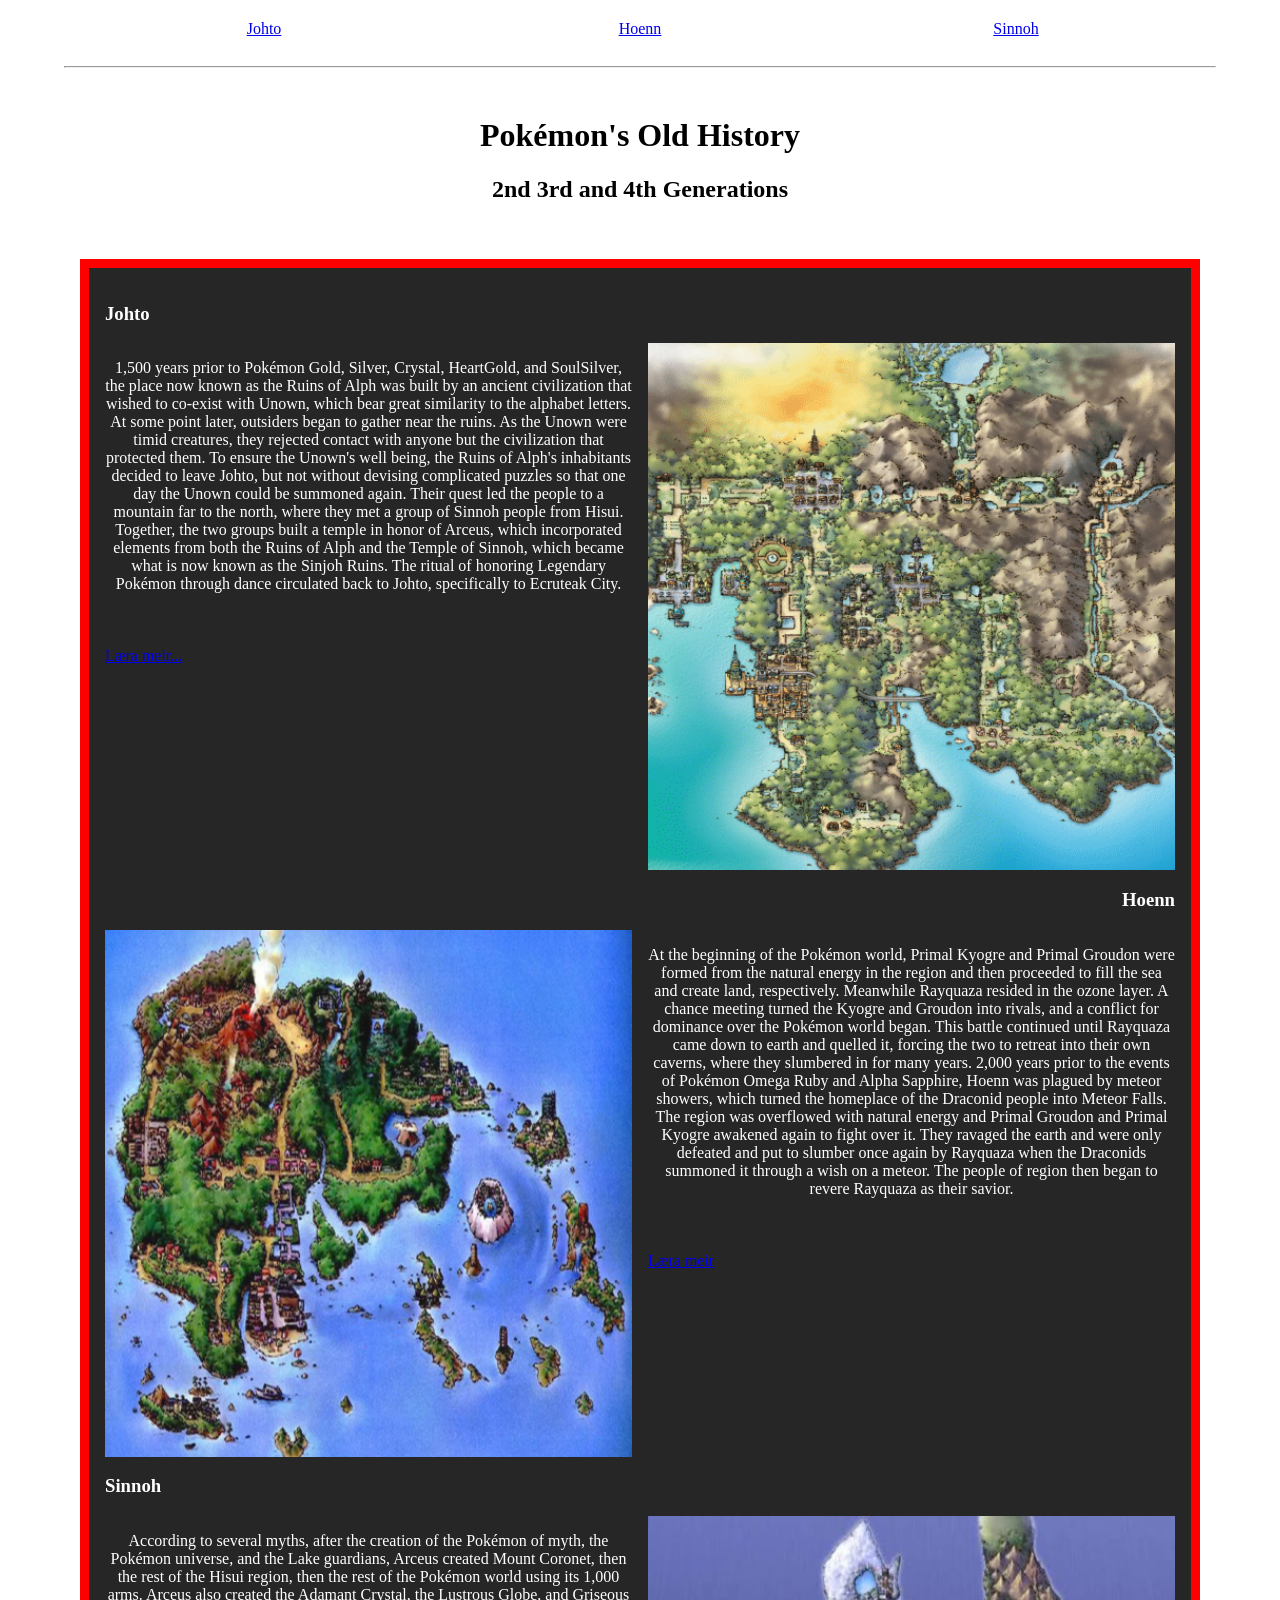
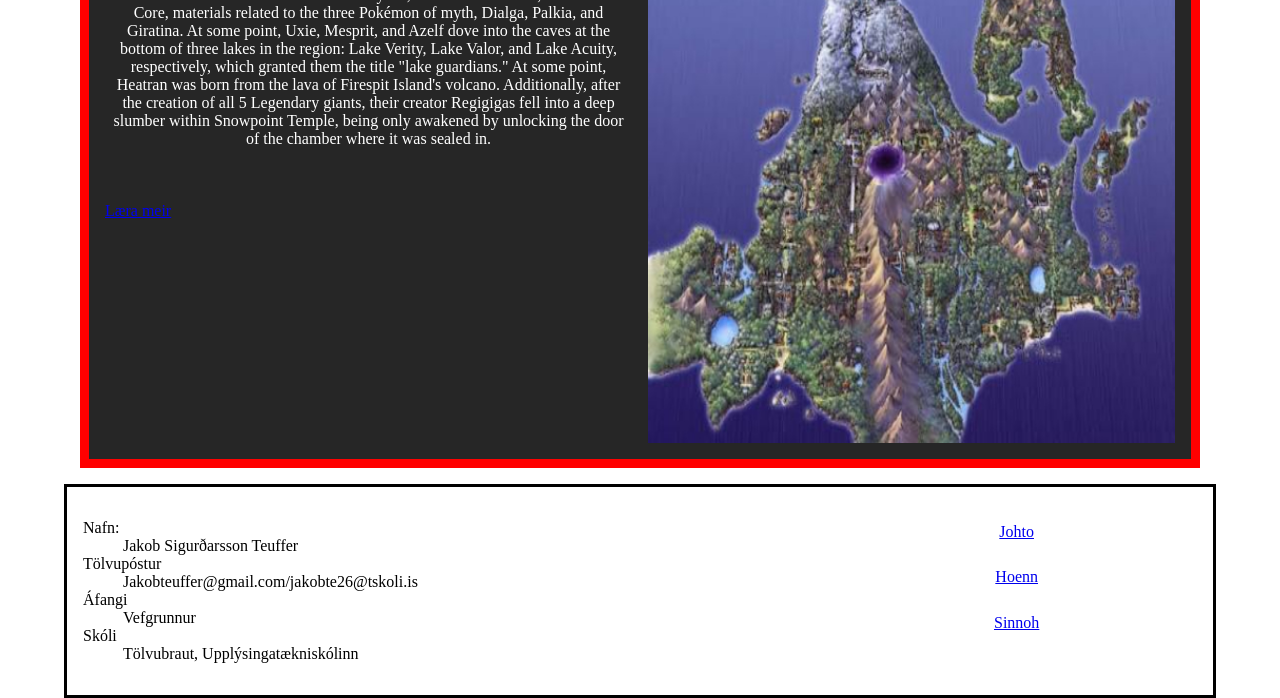
==== index.html @ fdeabd58 "Add files via upload" ====
<!DOCTYPE html>
<html lang="en">
<head>
    <meta charset="UTF-8">
    <meta name="viewport" content="width=device-width, initial-scale=1.0">
    <link rel="stylesheet" href="styles.css">
    <title>Pokémon Generations</title>
</head>
<body>
    <nav class="container col-3">
        <a href="#johto">Johto</a>
        <a href="#hoenn">Hoenn</a>
        <a href="#sinnoh">Sinnoh</a>
    </nav>
    <hr>
    <header>
        <h1>Pokémon's Old History</h1>
        <h2>2nd 3rd and 4th Generations</h2>
    </header>
    <main class="container">
            <h3 id="johto">
                Johto
            </h3>
        <section class="container col-2 sect1">
            <p>
                1,500 years prior to Pokémon Gold, Silver, Crystal, HeartGold, and SoulSilver,
                the place now known as the Ruins of Alph was built by an ancient civilization
                that wished to co-exist with Unown, which bear great similarity to the alphabet
                letters. At some point later, outsiders began to gather near the ruins.
                As the Unown were timid creatures, they rejected contact with anyone but
                the civilization that protected them. To ensure the Unown's well being,
                the Ruins of Alph's inhabitants decided to leave Johto, but not without
                devising complicated puzzles so that one day the Unown could be summoned again.
                Their quest led the people to a mountain far to the north, where they met
                a group of Sinnoh people from Hisui. Together, the two groups built a temple
                in honor of Arceus, which incorporated elements from both the Ruins of Alph
                and the Temple of Sinnoh, which became what is now known as the Sinjoh Ruins.
                The ritual of honoring Legendary Pokémon through dance circulated back to
                Johto, specifically to Ecruteak City.<br><br><br><br>
                
                <a href="johto.html">Læra meir...</a>
            </p>
            <img src="Johto_HGSSmap-500x500.jpg" alt="Johto map" width="300" height="300">
        </section>
            <h3 id="hoenn" class="right">
                Hoenn
            </h3>
        <section class="container col-2 sect2">
            <img src="Hoenn_map-500x500.jpg" alt="Hoenn map">
            <p>
                At the beginning of the Pokémon world, Primal Kyogre and Primal Groudon were 
                formed from the natural energy in the region and then proceeded to fill the sea 
                and create land, respectively. Meanwhile Rayquaza resided in the ozone layer. 
                A chance meeting turned the Kyogre and Groudon into rivals, and a conflict for 
                dominance over the Pokémon world began. This battle continued until Rayquaza 
                came down to earth and quelled it, forcing the two to retreat into their own caverns, 
                where they slumbered in for many years. 2,000 years prior to the events of 
                Pokémon Omega Ruby and Alpha Sapphire, Hoenn was plagued by meteor showers, 
                which turned the homeplace of the Draconid people into Meteor Falls. 
                The region was overflowed with natural energy and Primal Groudon and Primal 
                Kyogre awakened again to fight over it. They ravaged the earth and were only 
                defeated and put to slumber once again by Rayquaza when the Draconids summoned 
                it through a wish on a meteor. The people of region then began to revere 
                Rayquaza as their savior.<br><br><br><br>
                <a href="hoenn.html">Læra meir</a>

            </p>
        </section>
        <h3 id="sinnoh">
                Sinnoh
            </h3>
        <section class="container col-2 sect1">
            <p>
                According to several myths, after the creation of the Pokémon of myth,
                the Pokémon universe, and the Lake guardians, Arceus created Mount Coronet,
                then the rest of the Hisui region, then the rest of the Pokémon world using its 1,000 arms. 
                Arceus also created the Adamant Crystal, the Lustrous Globe, and Griseous Core, 
                materials related to the three Pokémon of myth, Dialga, Palkia, and Giratina. 
                At some point, Uxie, Mesprit, and Azelf dove into the caves at the bottom of three lakes in the region: 
                Lake Verity, Lake Valor, and Lake Acuity, respectively, which granted them the title "lake guardians."
                At some point, Heatran was born from the lava of Firespit Island's volcano. Additionally, after 
                the creation of all 5 Legendary giants, their creator Regigigas fell into a deep slumber within 
                Snowpoint Temple, being only awakened by unlocking the door of the chamber where it was sealed in.
                
                <br><br><br><br>    
                <a href="sinnoh.html">Læra meir</a>

            </p>
            <img src="Sinnoh_map-500x500.jpg" alt="Sinnoh map">
        </section>
    </main>
    <footer class="container col-3">
        <dl><!--Description list, nafn tölvupóstur, áfangi og skóli-->
				<dt>Nafn:</dt>
					<dd>Jakob Sigurðarsson Teuffer</dd>
				<dt>Tölvupóstur</dt>
					<dd>Jakobteuffer@gmail.com/jakobte26@tskoli.is</dd>
				<dt>Áfangi</dt>
					<dd>Vefgrunnur</dd>
				<dt>Skóli</dt>
					<dd>Tölvubraut, Upplýsingatækniskólinn</dd>
    	</dl>
        <iframe src="https://www.google.com/maps/embed?pb=!1m18!1m12!1m3!1d694.4551203267292!2d139.7292989953987!3d35.660795021329136!2m3!1f0!2f0!3f0!3m2!1i1024!2i768!4f13.1!3m3!1m2!1s0x6018eaf5cd33dde1%3A0x53dc97121c168887!2sPok%C3%A9mon%20Company!5e0!3m2!1sen!2sis!4v1790932168951!5m2!1sen!2sis" width="600" height="450" style="border:0;" allowfullscreen="" loading="lazy" referrerpolicy="strict-origin-when-cross-origin"></iframe>
        <nav class="container">
        <a href="#johto">Johto</a>
        <a href="#hoenn">Hoenn</a>
        <a href="#sinnoh">Sinnoh</a>
        </nav>
    </footer>
</body>
</html>
---- styles.css ----
body {
    margin: 0 5%;
    max-width: 1280px;
    padding: 0;
}


.container {
    display: grid;
}


.col-2,
.col-3 {
    grid-template-columns: 1fr;
    gap: 1em;
}


nav{
    display: flex;
    flex-direction: column;
    padding: 20px;
    text-align: center;
    justify-content: center;
}


ul li{
    display: inline-block;
    margin: 0 auto;
}


header{
    padding: 20px;
    text-align: center;
    justify-content: center;
}
.sect1,
.sect2{
    text-align: center;
    justify-content: center;
}

img{
    display: none;
    width: 100%;
    height: 100%;
}
main{
    margin: 16px;
    background-color: #262626;
    padding: 16px;
    border: 9px solid red;
}
main h3{
    color: white;
}
main section p{
    color: white;
}
main section p a{
    display: block;
    text-align: left;
    text-align: bottom;
    margin: 0;
}

.right{
    text-align: right;
    justify-content: right;
}

footer{
    border: 3px solid;
    padding: 16px;
}

iframe{
    width: 100%;
    height: auto;
}



@media screen and (min-width:48em) {
    .col-2{
        grid-template-columns: 1fr 1fr;
    }
    .col-3{
        grid-template-columns: 1fr 1fr 1fr;
    }
    img{
    display: block;
    }
}


@media screen and (min-width:60em) {
}


@media screen and (min-width:80em) {
}


@media screen and (min-width:100em) {
}
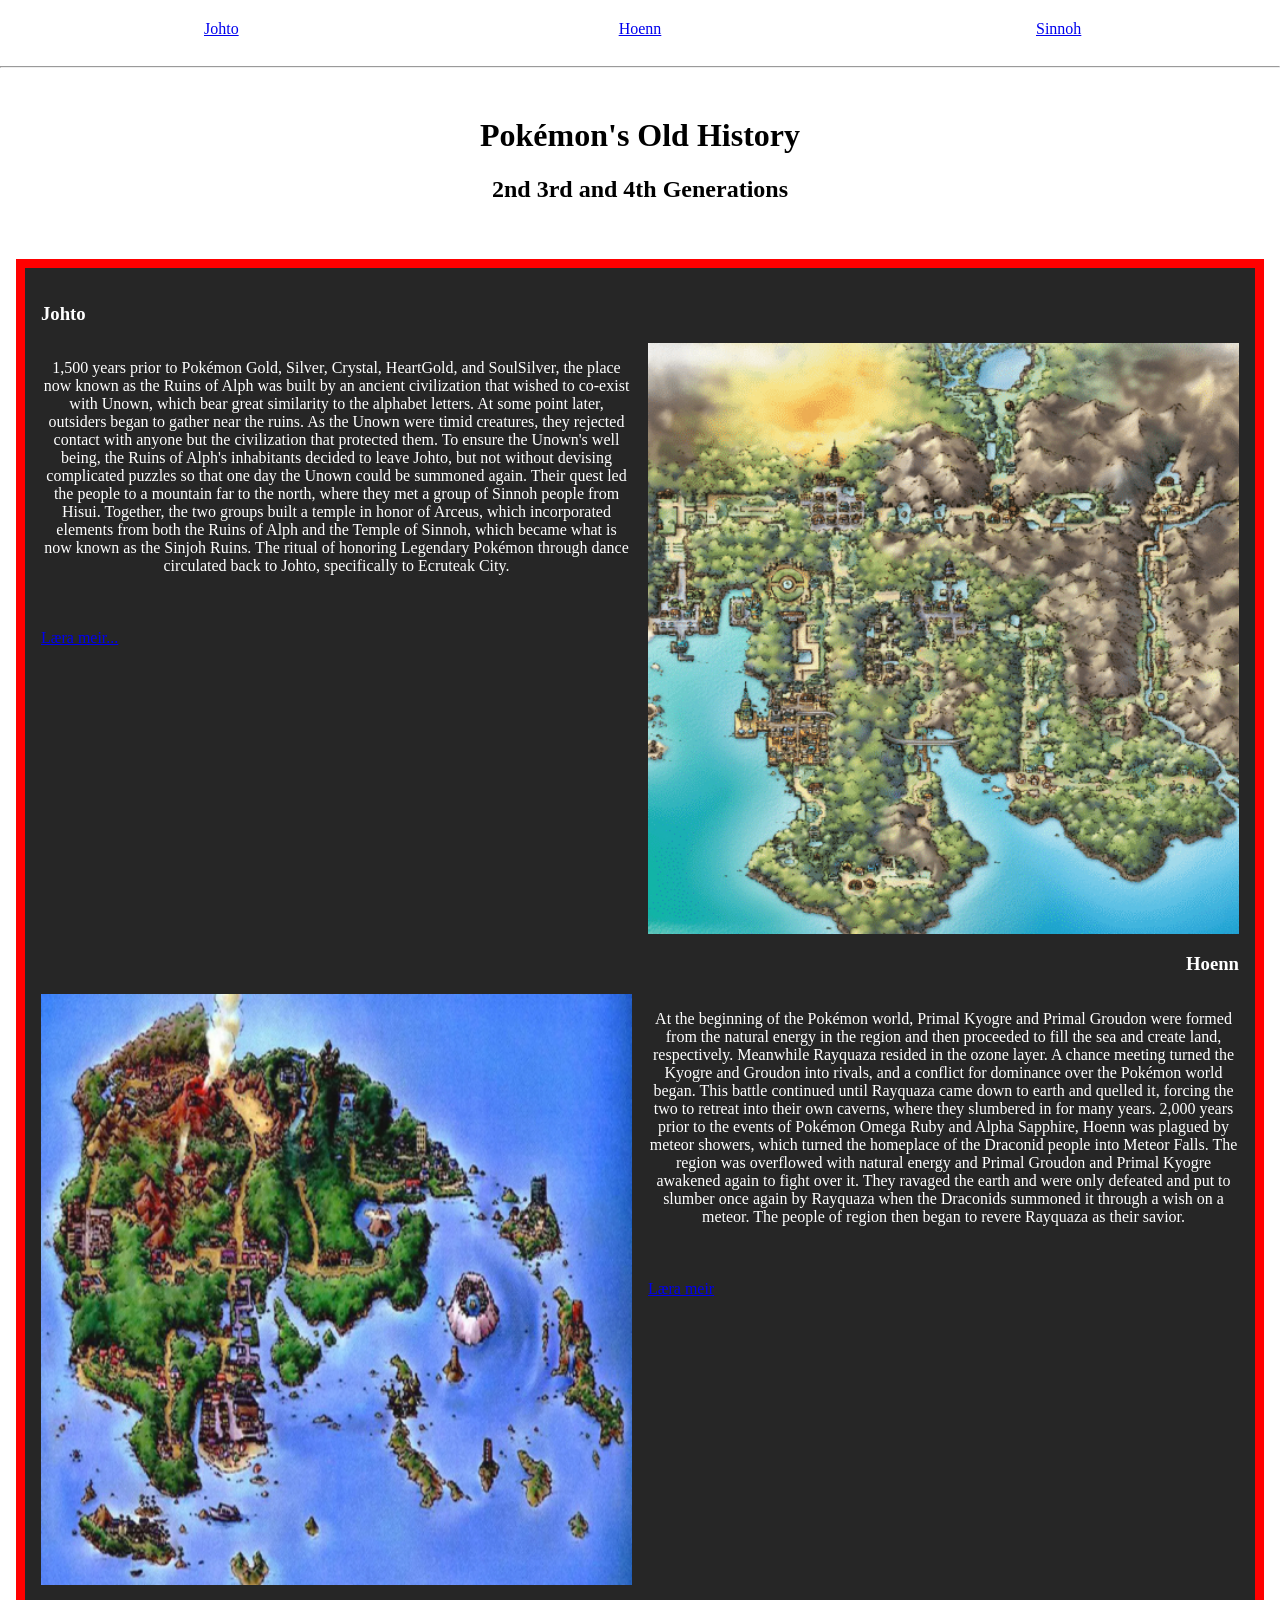
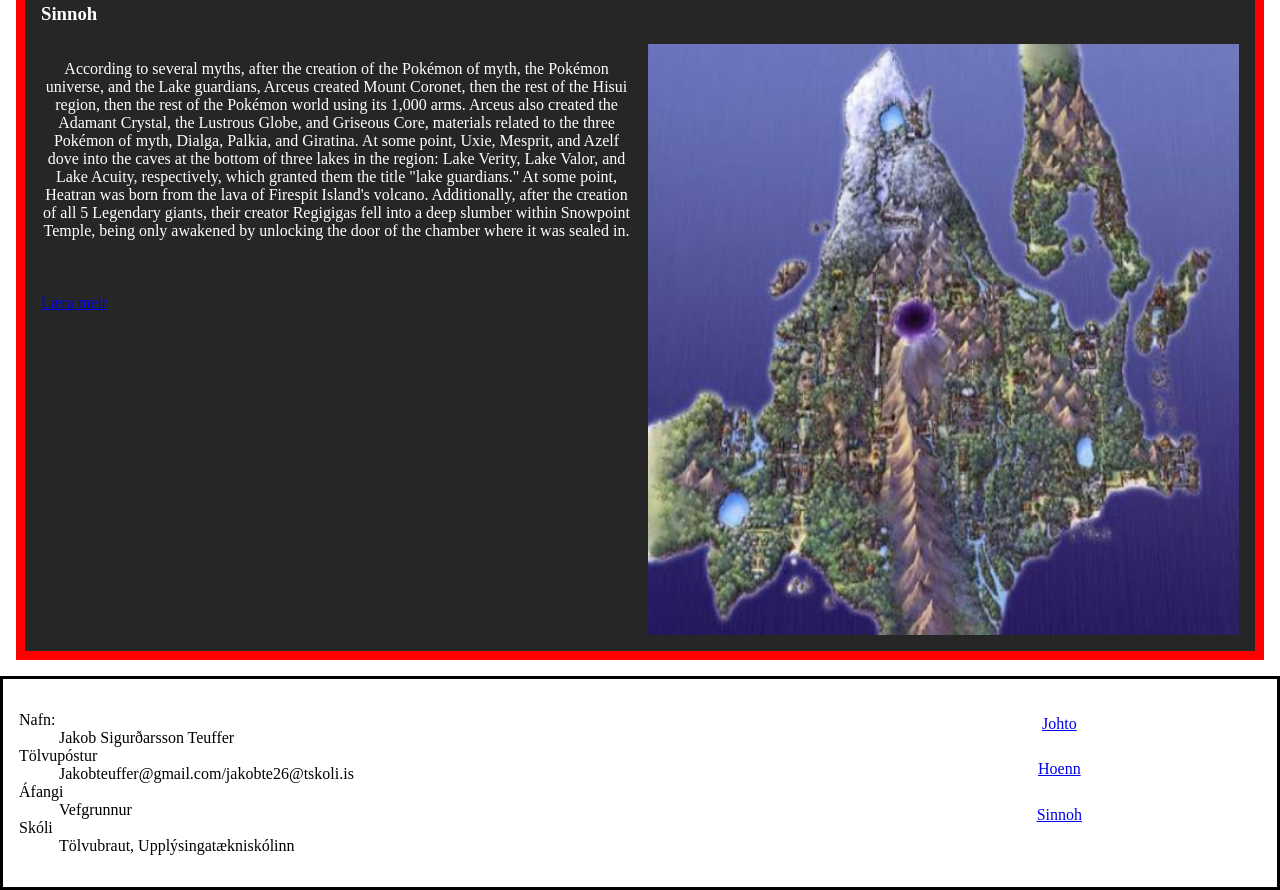
==== commit cfa99139: "Fix HTML formatting and structure" ====
--- a/index.html
+++ b/index.html
@@ -108,4 +108,4 @@
         </nav>
     </footer>
 </body>
-</html>+</html>
--- a/styles.css
+++ b/styles.css
@@ -1,5 +1,5 @@
 body {
-    margin: 0 5%;
+    margin: 0 auto;
     max-width: 1280px;
     padding: 0;
 }
@@ -82,8 +82,6 @@
     height: auto;
 }
 
-
-
 @media screen and (min-width:48em) {
     .col-2{
         grid-template-columns: 1fr 1fr;
@@ -106,4 +104,4 @@
 
 
 @media screen and (min-width:100em) {
-}+}
